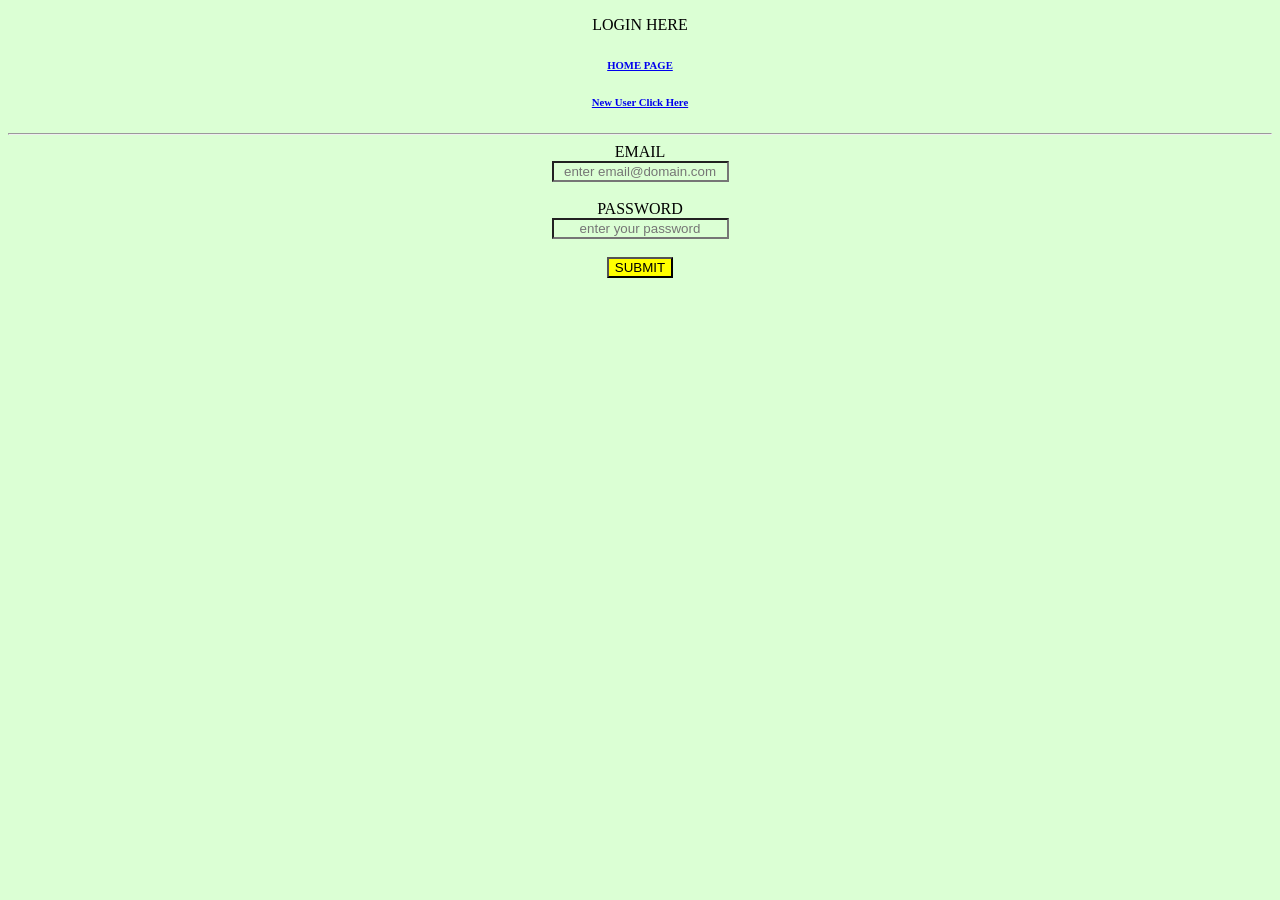
==== login.html @ 2b3c6832 "Add files via upload" ====
<!DOCTYPE html>
<html>
    <head>
        <title>LOGIN PAGE</title>
        <link rel="stylesheet" href="style.css">
    </head>
    <body>
        <div class="name">

        <p >LOGIN HERE</p>
        <h6><a href="index.html">HOME PAGE</a></h6>
        <h6><a href="regestration.html">New User Click Here</a></h6>
        <hr>

        
        <form >
            <label for="101">EMAIL</label><br>
            <input type="email" placeholder="enter email@domain.com" id="101" required>
            
            <br><br>

            <label for="102">PASSWORD</label><br>
            <input type="password" placeholder="enter your password" id="102" required>
            
            <br><br>

            <button style=background-color:yellow type="submit">SUBMIT</button>
        </form>
        </div>

    </body>
</html>
---- style.css ----
*{
    background-color:rgb(219, 255, 212);
    text-align:center;
}
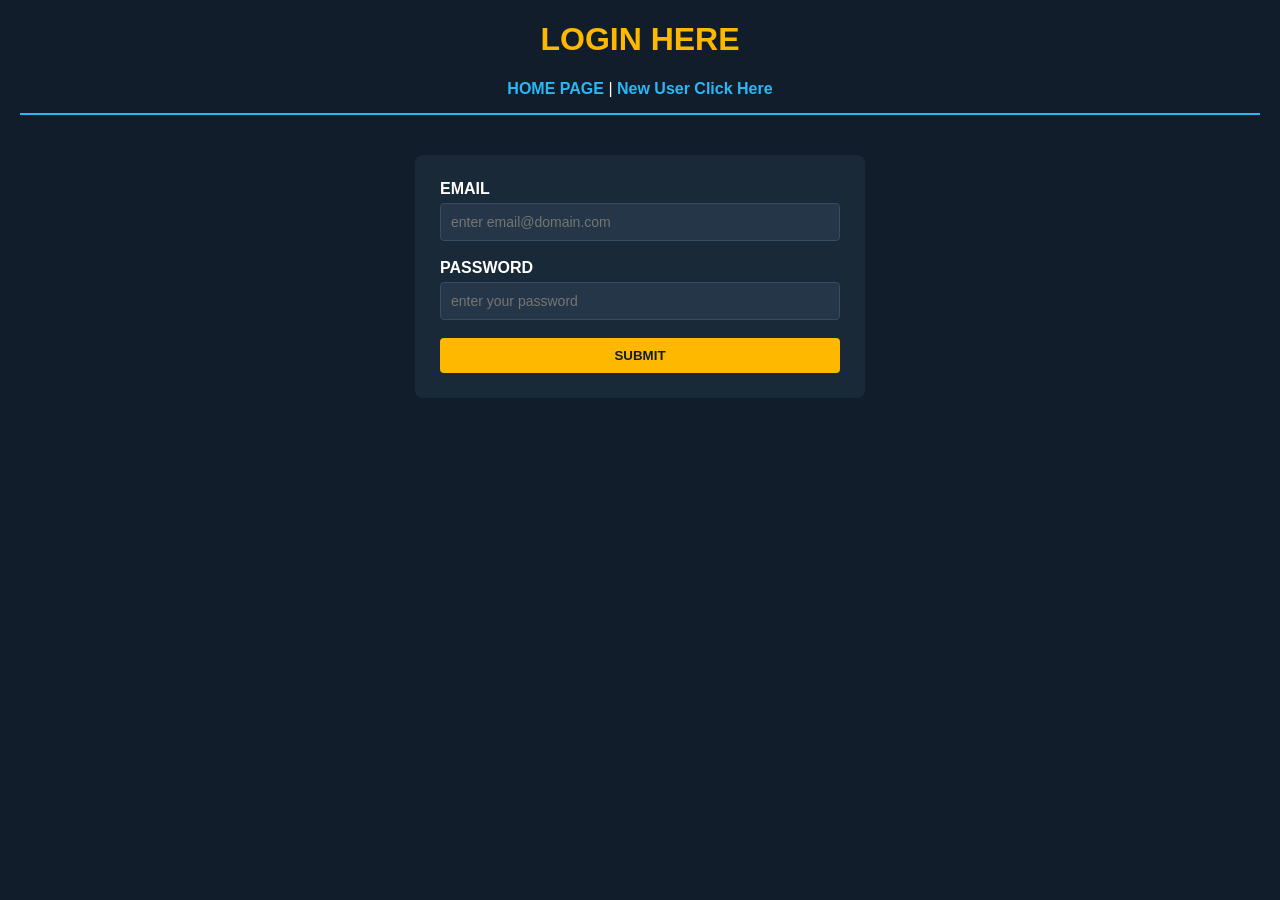
==== commit fb03c7f3: "Fix login page styling and update form fields" ====
--- a/login.html
+++ b/login.html
@@ -1,32 +1,101 @@
-<!DOCTYPE html>
-<html>
-    <head>
-        <title>LOGIN PAGE</title>
-        <link rel="stylesheet" href="style.css">
-    </head>
-    <body>
-        <div class="name">
-
-        <p >LOGIN HERE</p>
-        <h6><a href="index.html">HOME PAGE</a></h6>
-        <h6><a href="regestration.html">New User Click Here</a></h6>
-        <hr>
-
-        
-        <form >
-            <label for="101">EMAIL</label><br>
-            <input type="email" placeholder="enter email@domain.com" id="101" required>
-            
-            <br><br>
-
-            <label for="102">PASSWORD</label><br>
-            <input type="password" placeholder="enter your password" id="102" required>
-            
-            <br><br>
-
-            <button style=background-color:yellow type="submit">SUBMIT</button>
-        </form>
-        </div>
-
-    </body>
-</html>+<!DOCTYPE html>
+<html lang="en">
+<head>
+    <meta charset="UTF-8">
+    <meta name="viewport" content="width=device-width, initial-scale=1.0">
+    <title>ANIPLEX - Login</title>
+    <style>
+        body {
+            background-color: #111d2a;
+            color: #ffffff;
+            font-family: Arial, sans-serif;
+            margin: 20px;
+        }
+
+        header {
+            text-align: center;
+            border-bottom: 2px solid #2bb7f6;
+            padding-bottom: 15px;
+        }
+
+        header h1 {
+            color: #ffb800;
+        }
+
+        nav a {
+            color: #2bb7f6;
+            text-decoration: none;
+            font-weight: bold;
+        }
+
+        main {
+            max-width: 400px;
+            margin: 40px auto;
+            background-color: #1a2938;
+            padding: 25px;
+            border-radius: 8px;
+        }
+
+        label {
+            color: #ffffff;
+            font-weight: bold;
+            display: block;
+            margin-bottom: 5px;
+        }
+
+        /* FIX: Applies to ALL input types (email, password, text, etc.) */
+        input {
+            width: 100% !important;
+            box-sizing: border-box !important;
+            padding: 10px;
+            background-color: #243647;
+            color: #ffffff;
+            border: 1px solid #364c61;
+            border-radius: 4px;
+            font-size: 14px;
+        }
+
+        button {
+            background-color: #ffb800;
+            color: #111d2a;
+            padding: 10px;
+            border: none;
+            border-radius: 4px;
+            font-weight: bold;
+            cursor: pointer;
+            width: 100%;
+        }
+
+        button:hover {
+            background-color: #e0a200;
+        }
+    </style>
+</head>
+<body>
+
+    <header>
+        <h1>LOGIN HERE</h1>
+        <nav>
+            <a href="home.html">HOME PAGE</a> | 
+            <a href="registration.html">New User Click Here</a>
+        </nav>
+    </header>
+
+    <main>
+        <form id="login-form">
+            <div>
+                <label for="login-email">EMAIL</label>
+                <input type="email" id="login-email" placeholder="enter email@domain.com" required>
+            </div>
+            <br>
+            <div>
+                <label for="login-password">PASSWORD</label>
+                <input type="password" id="login-password" placeholder="enter your password" required>
+            </div>
+            <br>
+            <button type="submit">SUBMIT</button>
+        </form>
+    </main>
+
+</body>
+</html>
